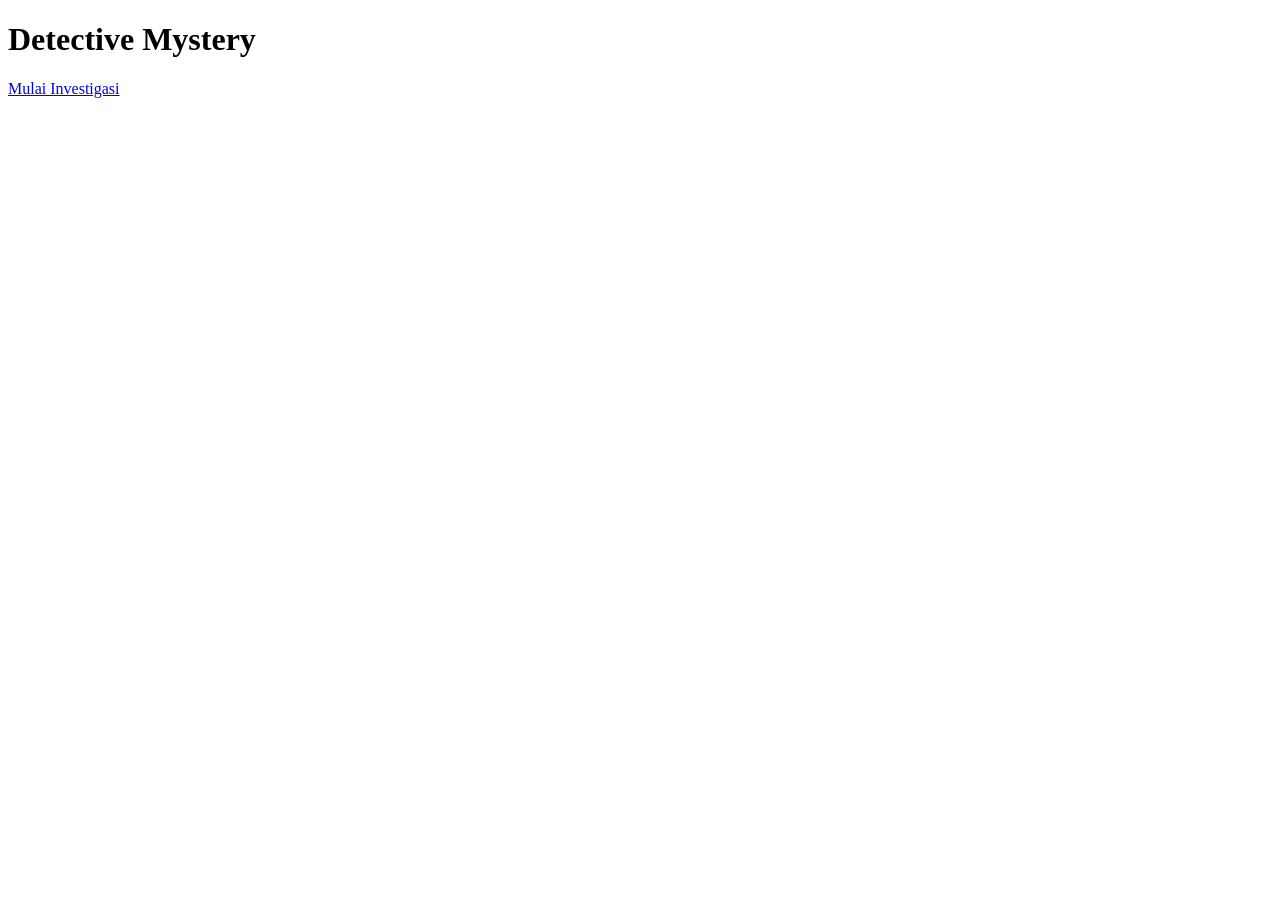
==== web/templates/index.html @ 6e12db96 "Initial commit" ====
<!DOCTYPE html>
<html>
<head>
    <title>Detective Mystery</title>
    <link rel="stylesheet"
          href="{{ url_for('static',
          filename='css/style.css') }}">
</head>
<body>

    <div class="container">

        <h1>Detective Mystery</h1>

        <a href="/game">
            Mulai Investigasi
        </a>

    </div>

</body>
</html>
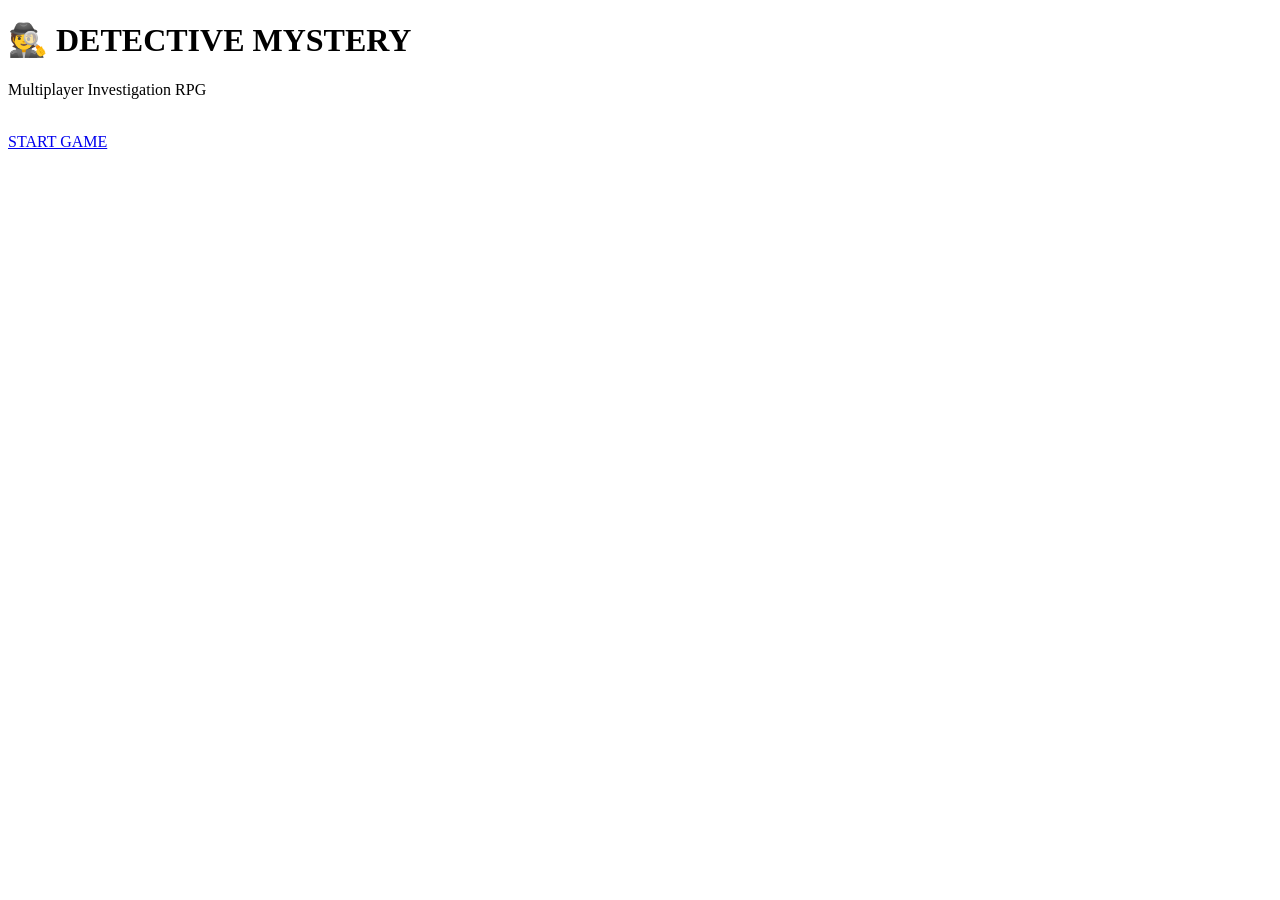
==== commit 091ba24e: "Improve detective mystery web RPG" ====
--- a/web/templates/index.html
+++ b/web/templates/index.html
@@ -1,22 +1,32 @@
 <!DOCTYPE html>
 <html>
 <head>
-    <title>Detective Mystery</title>
+    <title>Detective Mystery RPG</title>
+
     <link rel="stylesheet"
-          href="{{ url_for('static',
-          filename='css/style.css') }}">
+    href="{{ url_for('static', filename='css/style.css') }}">
+
+    <link href="https://fonts.googleapis.com/css2?family=Press+Start+2P&display=swap"
+    rel="stylesheet">
 </head>
+
 <body>
 
-    <div class="container">
+<div class="menu-container">
 
-        <h1>Detective Mystery</h1>
+    <h1>🕵 DETECTIVE MYSTERY</h1>
 
-        <a href="/game">
-            Mulai Investigasi
-        </a>
+    <p>
+        Multiplayer Investigation RPG
+    </p>
 
-    </div>
+    <br>
+
+    <a href="/game" class="start-btn">
+        START GAME
+    </a>
+
+</div>
 
 </body>
 </html>
